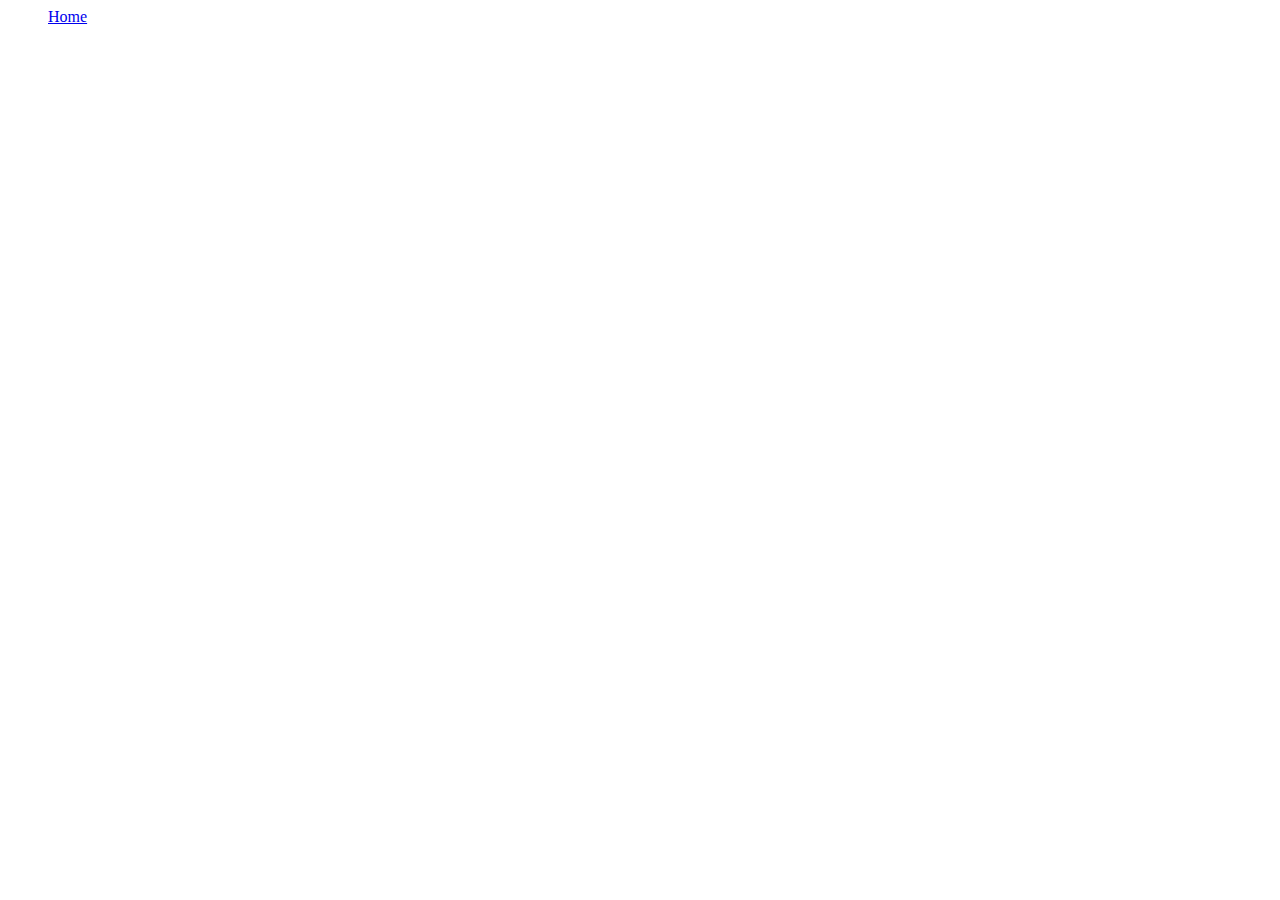
==== favourites.html @ 0bf8211c "first Commit" ====
<!DOCTYPE html>
<html lang="en">
<head>
    <meta charset="UTF-8">
    <meta name="viewport" content="width=device-width, initial-scale=1.0">
    <title>Document</title>
	<link rel="stylesheet" href="https://stackpath.bootstrapcdn.com/bootstrap/4.5.0/css/bootstrap.min.css" integrity="sha384-9aIt2nRpC12Uk9gS9baDl411NQApFmC26EwAOH8WgZl5MYYxFfc+NcPb1dKGj7Sk" crossorigin="anonymous">
    <link rel = "stylesheet" type = "text/css" href = "favourites.css" />
</head>
<body>
  <a href="index.html" class="btn btn-primary btn-lg active" style="margin-left:40px;margin-bottom:50px;"id="home" role="button" aria-pressed="true">Home</a>
  <div id="toast" style="margin:10px"></div>
  <ul id="list">
  </ul>
 
<script src="https://code.jquery.com/jquery-3.3.1.slim.min.js" integrity="sha384-q8i/X+965DzO0rT7abK41JStQIAqVgRVzpbzo5smXKp4YfRvH+8abtTE1Pi6jizo" crossorigin="anonymous"></script>
<script src="https://cdnjs.cloudflare.com/ajax/libs/popper.js/1.14.7/umd/popper.min.js" integrity="sha384-UO2eT0CpHqdSJQ6hJty5KVphtPhzWj9WO1clHTMGa3JDZwrnQq4sF86dIHNDz0W1" crossorigin="anonymous"></script>
<script src="https://stackpath.bootstrapcdn.com/bootstrap/4.3.1/js/bootstrap.min.js" integrity="sha384-JjSmVgyd0p3pXB1rRibZUAYoIIy6OrQ6VrjIEaFf/nJGzIxFDsf4x0xIM+B07jRM" crossorigin="anonymous"></script>
<script type="text/javascript" src="favourites.js"></script>
</body>
</html>
---- favourites.css ----
button {
  background-color: #4CAF50; /* Green */
  border: none;
  color: white;
  padding: 16px 32px;
  text-align: center;
  text-decoration: none;
  display: inline-block;
  font-size: 16px;
  margin: 4px 2px;
  transition-duration: 0.4s;
  cursor: pointer;
}

.details {
  background-color: white; 
  color: black; 
  border: 2px solid #4CAF50;
}

.details:hover{
  background-color: #4CAF50;
  color: white;
}
.delete {
  background-color: white; 
  color: black; 
  border: 2px solid #f44336;
}

.delete:hover {
  background-color: #f44336;
  color: white;
}
 li{
 list-style:none;
 }
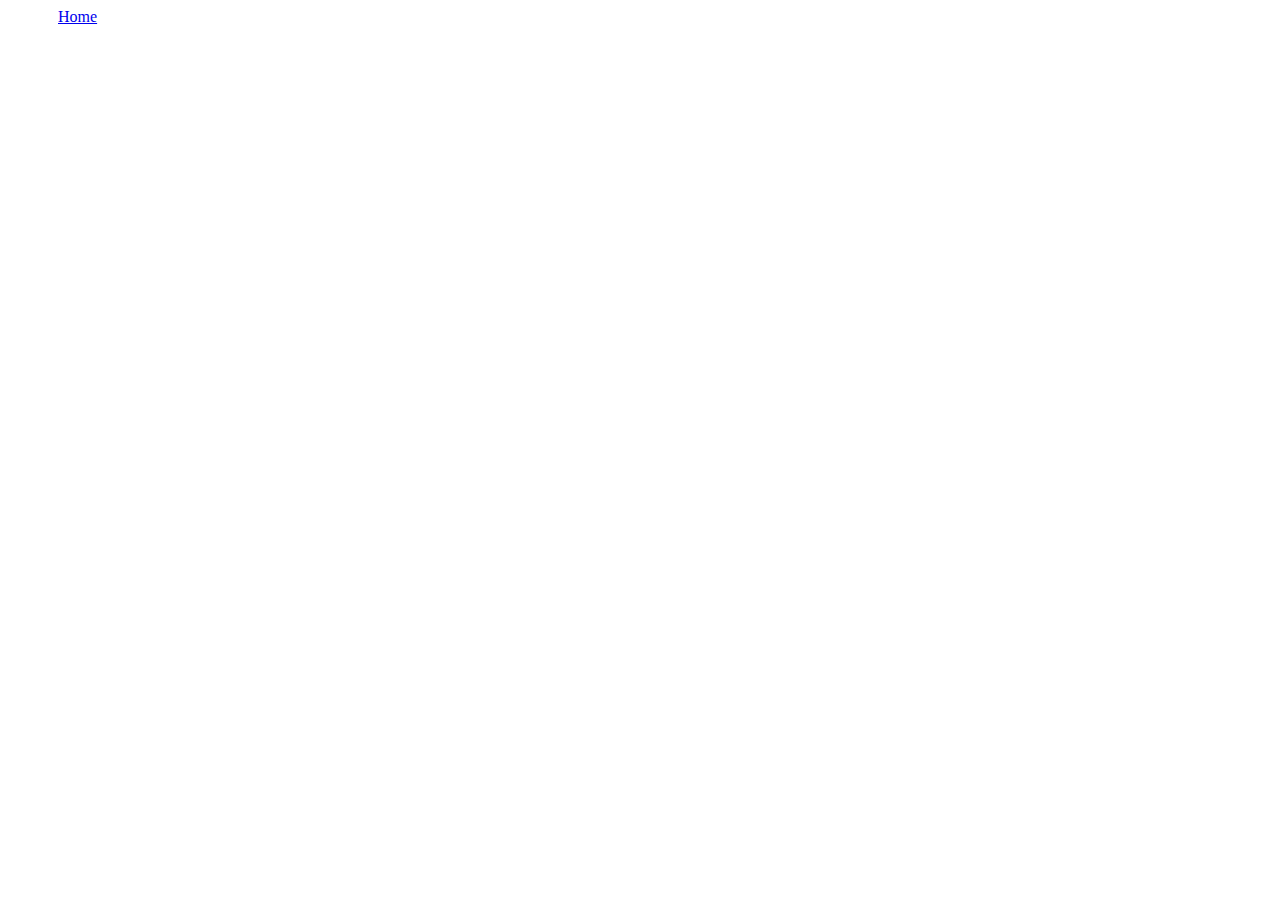
==== commit 83ed7ec5: "Update favourites.html" ====
--- a/favourites.html
+++ b/favourites.html
@@ -8,7 +8,7 @@
     <link rel = "stylesheet" type = "text/css" href = "favourites.css" />
 </head>
 <body>
-  <a href="index.html" class="btn btn-primary btn-lg active" style="margin-left:40px;margin-bottom:50px;"id="home" role="button" aria-pressed="true">Home</a>
+  <a href="index.html" class="btn btn-primary btn-lg active" style="margin:50px;"id="home" role="button" aria-pressed="true">Home</a>
   <div id="toast" style="margin:10px"></div>
   <ul id="list">
   </ul>
@@ -18,4 +18,4 @@
 <script src="https://stackpath.bootstrapcdn.com/bootstrap/4.3.1/js/bootstrap.min.js" integrity="sha384-JjSmVgyd0p3pXB1rRibZUAYoIIy6OrQ6VrjIEaFf/nJGzIxFDsf4x0xIM+B07jRM" crossorigin="anonymous"></script>
 <script type="text/javascript" src="favourites.js"></script>
 </body>
-</html>+</html>
